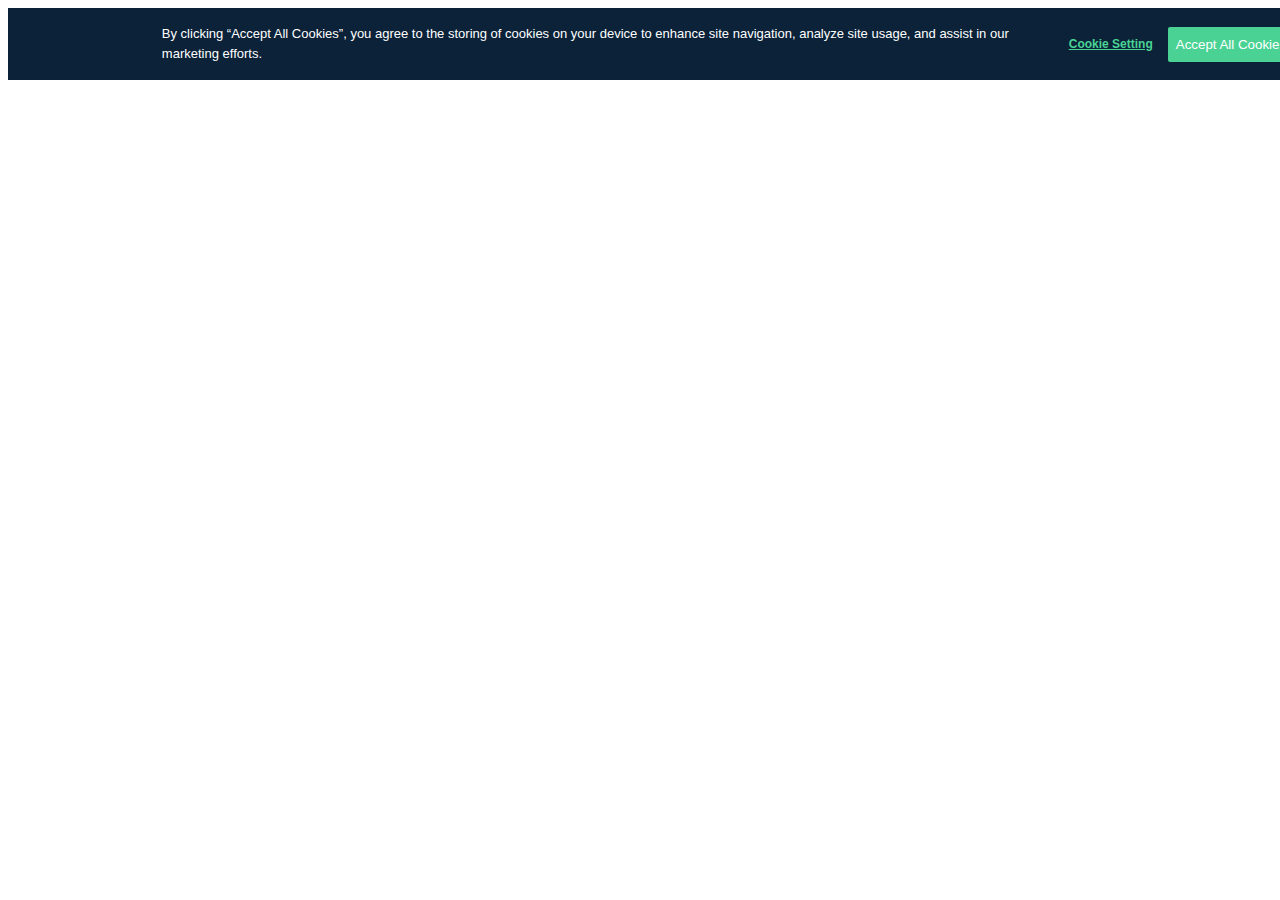
==== homework03/index.html @ 50bc6daf "created third folder; made first cookie sample with stylization" ====
<!DOCTYPE html>
<html lang="en">
<head>
  <meta charset="UTF-8" />
  <meta http-equiv="X-UA-Compatible" content="IE=edge" />
  <meta name="viewport" content="width=device-width, initial-scale=1.0" />
  <title>Document</title>
  <link rel="stylesheet" href="./style.css" />
</head>
<body>
<div class="darkblue-cookie">
  <div class="cookie-notice">
    By clicking “Accept All Cookies”, you agree to the storing of cookies on
    your device to enhance site navigation, analyze site usage, and assist
    in our
    <br />
    marketing efforts.
  </div>
  <div class="setting">
    <a href="#">Cookie Setting</a>
  </div>
  <div class="accept">
    <button>Accept All Cookies</button>
  </div>
</div>
</body>
</html>
---- homework03/style.css ----
.darkblue-cookie {
  display: flex;
  align-items: center;
  justify-content: center;
  width: 1440px;
  height: 72px;
  background-color: #0b2239;
}

.cookie-notice {
  font-family: "Inter", sans-serif;
  font-size: 13px;
  line-height: 20px;
  color: #fff;
  margin-right: 60px;
  padding-top: 16px;
  padding-bottom: 16px;
}

.setting a {
  font-family: "Inter", sans-serif;
  font-weight: 600;
  font-size: 12px;
  line-height: 20px;
  text-decoration-line: underline;
  color: #4ad295;
  margin-right: 15px;
}

.accept button {
  padding-right: 120px;
  background: #4AD295;
  border: none; 
  border-radius: 2px;
  padding: 10px 8px;
  color: #fff;
}
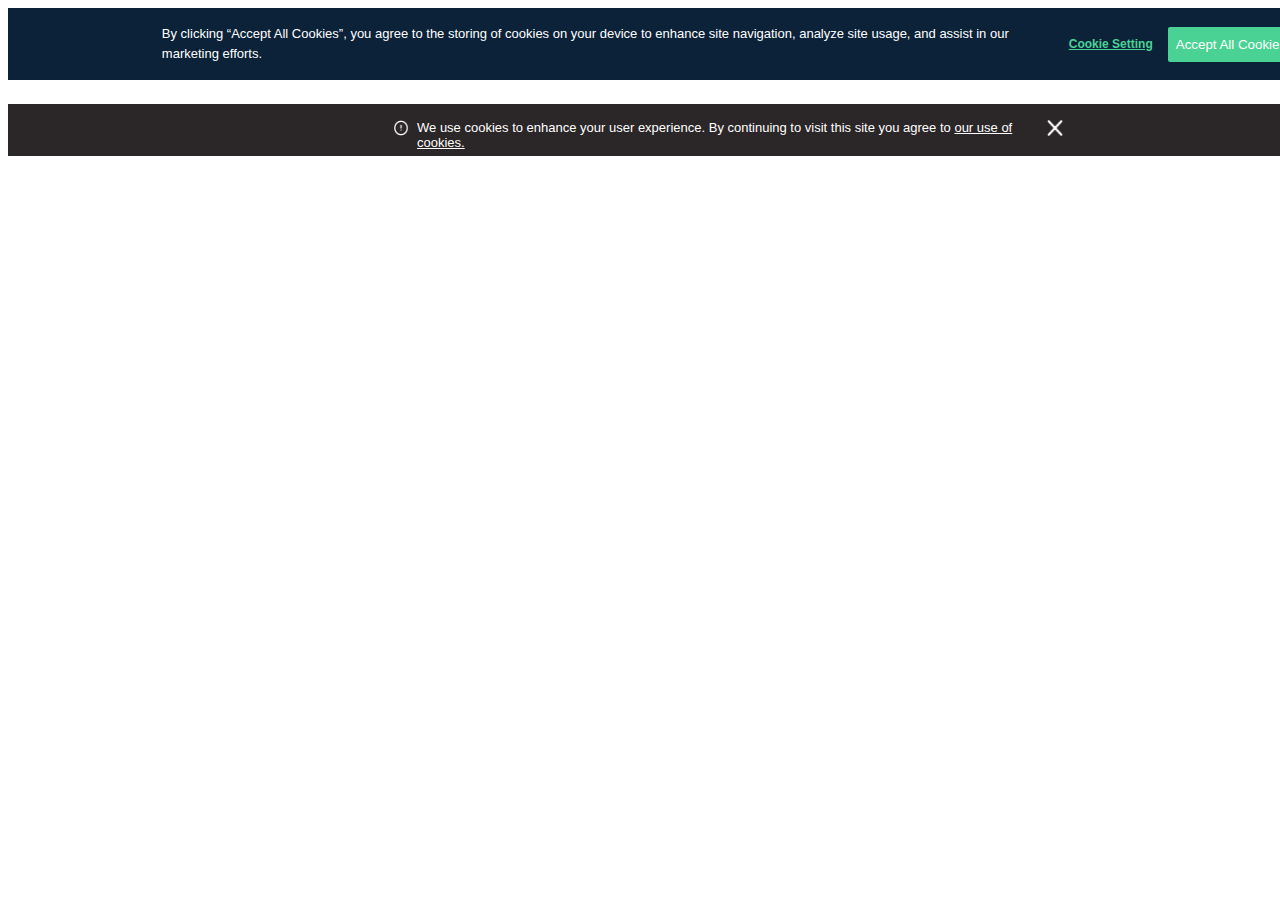
==== commit 1de872ae: "added hover effect for button from 1st cookie; made 2nd cookie with sylization" ====
--- a/homework03/index.html
+++ b/homework03/index.html
@@ -1,27 +1,47 @@
 <!DOCTYPE html>
 <html lang="en">
-<head>
-  <meta charset="UTF-8" />
-  <meta http-equiv="X-UA-Compatible" content="IE=edge" />
-  <meta name="viewport" content="width=device-width, initial-scale=1.0" />
-  <title>Document</title>
-  <link rel="stylesheet" href="./style.css" />
-</head>
-<body>
-<div class="darkblue-cookie">
-  <div class="cookie-notice">
-    By clicking “Accept All Cookies”, you agree to the storing of cookies on
-    your device to enhance site navigation, analyze site usage, and assist
-    in our
-    <br />
-    marketing efforts.
-  </div>
-  <div class="setting">
-    <a href="#">Cookie Setting</a>
-  </div>
-  <div class="accept">
-    <button>Accept All Cookies</button>
-  </div>
-</div>
-</body>
-</html>+  <head>
+    <meta charset="UTF-8" />
+    <meta http-equiv="X-UA-Compatible" content="IE=edge" />
+    <meta name="viewport" content="width=device-width, initial-scale=1.0" />
+    <title>Document</title>
+    <link rel="stylesheet" href="./style.css" />
+  </head>
+  <body>
+    <div class="darkblue-cookie">
+      <div class="darkblue-cookie__notice">
+        By clicking “Accept All Cookies”, you agree to the storing of cookies on
+        your device to enhance site navigation, analyze site usage, and assist
+        in our
+        <br />
+        marketing efforts.
+      </div>
+      <div class="darkblue-cookie__setting">
+        <a href="#">Cookie Setting</a>
+      </div>
+      <div class="darkblue-cookie__accept">
+        <button type="submit">Accept All Cookies</button>
+      </div>
+    </div>
+    <div class="grey-cookie">
+      <div>
+        <img
+          class="grey-cookie__exclamation-mark-img"
+          src="./assets/exclamation mark.png"
+          alt="exclamation-mark"
+        />
+      </div>
+      <div class="grey-cookie__notification">
+        We use cookies to enhance your user experience. By continuing to visit
+        this site you agree to <a href="#">our use of cookies.</a>
+      </div>
+      <div>
+        <button class="grey-cookie__cross-sign-img"><img
+          src="./assets/cross sign.png"
+          alt="cross sign"
+        />
+      </button>
+      </div>
+    </div>
+  </body>
+</html>
--- a/homework03/style.css
+++ b/homework03/style.css
@@ -7,7 +7,7 @@
   background-color: #0b2239;
 }
 
-.cookie-notice {
+.darkblue-cookie__notice {
   font-family: "Inter", sans-serif;
   font-size: 13px;
   line-height: 20px;
@@ -17,7 +17,7 @@
   padding-bottom: 16px;
 }
 
-.setting a {
+.darkblue-cookie__setting a {
   font-family: "Inter", sans-serif;
   font-weight: 600;
   font-size: 12px;
@@ -27,11 +27,57 @@
   margin-right: 15px;
 }
 
-.accept button {
+.darkblue-cookie__accept button {
+  cursor: pointer;
   padding-right: 120px;
-  background: #4AD295;
-  border: none; 
+  background: #4ad295;
+  border: none;
   border-radius: 2px;
   padding: 10px 8px;
   color: #fff;
+}
+
+.darkblue-cookie__accept button:hover {
+  background: #3bab79;
+}
+
+.grey-cookie {
+  display: flex;
+  justify-content: center;
+  align-items: center;
+  width: 1440px;
+  height: 52px;
+  background: #2b2627;
+  margin-top: 24px;
+}
+
+.grey-cookie__exclamation-mark-img {
+  cursor: pointer;
+  width: 16px;
+  height: 16px;
+  margin-right: 8px;
+}
+
+.grey-cookie__notification {
+  font-family: "Inter", sans-serif;
+  color: #fff;
+  font-size: 13px;
+  width: 630px;
+  height: 20px;
+}
+
+.grey-cookie__notification a {
+  color: #fff;
+}
+
+.grey-cookie__cross-sign-img img {
+  width: 16px;
+  height: 16px;
+}
+.grey-cookie__cross-sign-img {
+  border: none;
+  background: none;
+  cursor: pointer;
+  margin: 0px;
+  padding: 0px;
 }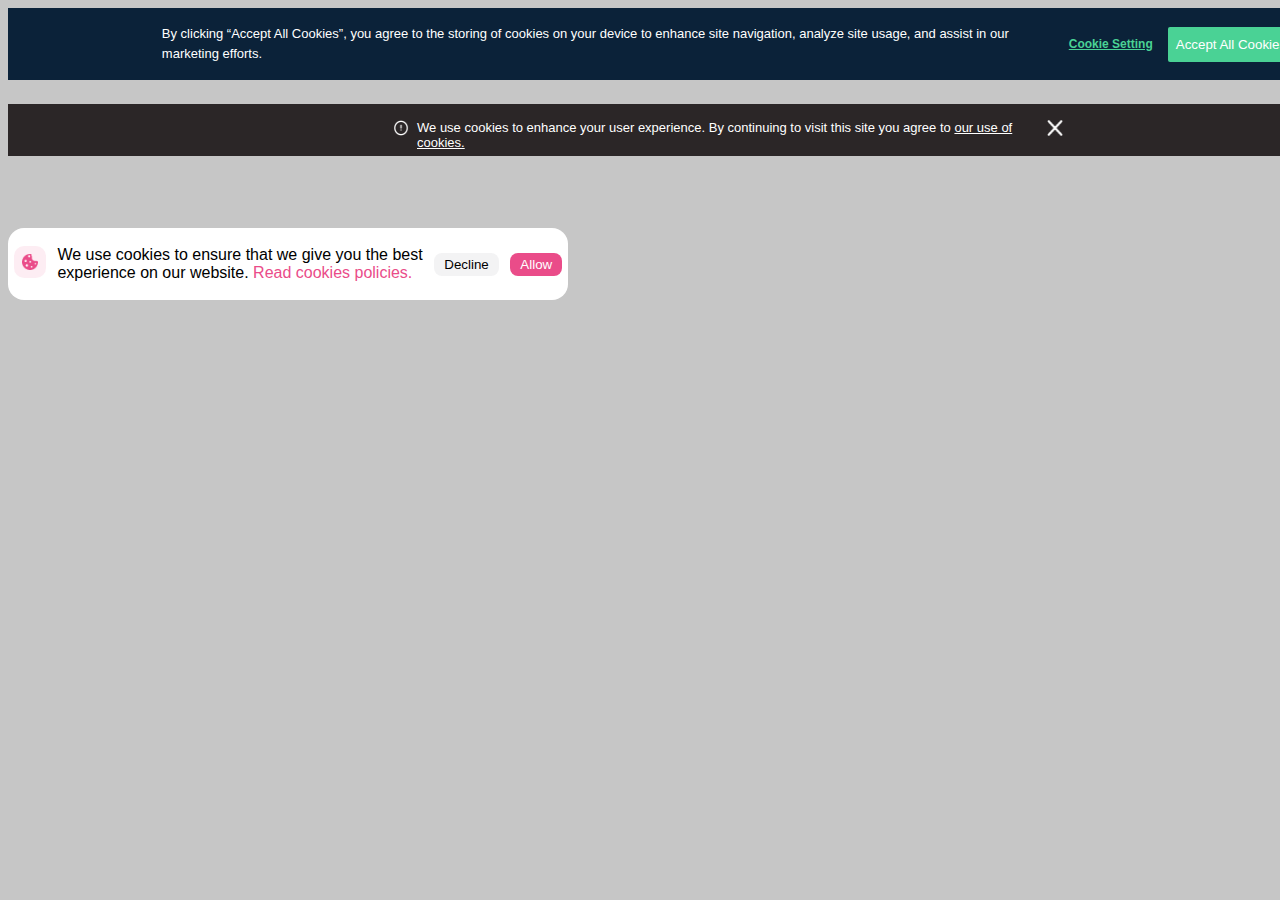
==== commit 809063b4: "made 3rd cookie notification with wstylization" ====
--- a/homework03/index.html
+++ b/homework03/index.html
@@ -7,7 +7,7 @@
     <title>Document</title>
     <link rel="stylesheet" href="./style.css" />
   </head>
-  <body>
+  <body style="background-color: rgba(189, 189, 189, 0.86)">
     <div class="darkblue-cookie">
       <div class="darkblue-cookie__notice">
         By clicking “Accept All Cookies”, you agree to the storing of cookies on
@@ -23,6 +23,7 @@
         <button type="submit">Accept All Cookies</button>
       </div>
     </div>
+
     <div class="grey-cookie">
       <div>
         <img
@@ -36,11 +37,30 @@
         this site you agree to <a href="#">our use of cookies.</a>
       </div>
       <div>
-        <button class="grey-cookie__cross-sign-img"><img
-          src="./assets/cross sign.png"
-          alt="cross sign"
+        <button class="grey-cookie__cross-sign-img">
+          <img src="./assets/cross sign.png" alt="cross sign" />
+        </button>
+      </div>
+    </div>
+
+    <div class="pink-cookie">
+      <div>
+        <img
+          class="pink-cookie__bitten-cookie-img"
+          src="./assets/bitten cookie.png"
+          alt="bitten cookie"
         />
-      </button>
+      </div>
+      <div class="pink-cookie__notification">
+        We use cookies to ensure that we give you the best
+        <br/> experience on our
+        website.<a href="#"> Read cookies policies.</a>
+      </div>
+      <div class="pink-cookie__decline">
+        <button type="submit">Decline</button>
+      </div>
+      <div class="pink-cookie__allow">
+        <button type="submit">Allow</button>
       </div>
     </div>
   </body>
--- a/homework03/style.css
+++ b/homework03/style.css
@@ -74,10 +74,61 @@
   width: 16px;
   height: 16px;
 }
+
 .grey-cookie__cross-sign-img {
   border: none;
   background: none;
   cursor: pointer;
   margin: 0px;
   padding: 0px;
+}
+
+.pink-cookie {
+  margin-top: 72px;
+  display: flex;
+  justify-content: space-around;
+  align-items: center;
+  width: 560px;
+  height: 72px;
+  background: #fff;
+  border-radius: 16px;
+  font-family: "Inter", sans-serif;
+}
+
+.pink-cookie__bitten-cookie-img {
+  background: rgba(234, 76, 137, 0.1);
+  width: 16px;
+  height: 16px;
+  padding: 8px 8px 8px 8px;
+  border-radius: 10px;
+}
+
+.pink-cookie__notification a {
+  text-decoration: none;
+  color: #EA4C89;
+}
+
+.pink-cookie__decline button {
+  background: #0D0C220D;
+  border: none;
+  border-radius: 8px;
+  padding: 4px 10px;
+  cursor: pointer;
+}
+
+.pink-cookie__decline button:hover {
+  background: #0d0c221a;
+}
+
+.pink-cookie__allow button {
+  color: #fff;
+  background: #EA4C89;
+  border: none;
+  border-radius: 8px;
+  padding: 4px 10px;
+  cursor: pointer;
+}
+
+.pink-cookie__allow button:hover {
+  background: #ff4a90;
 }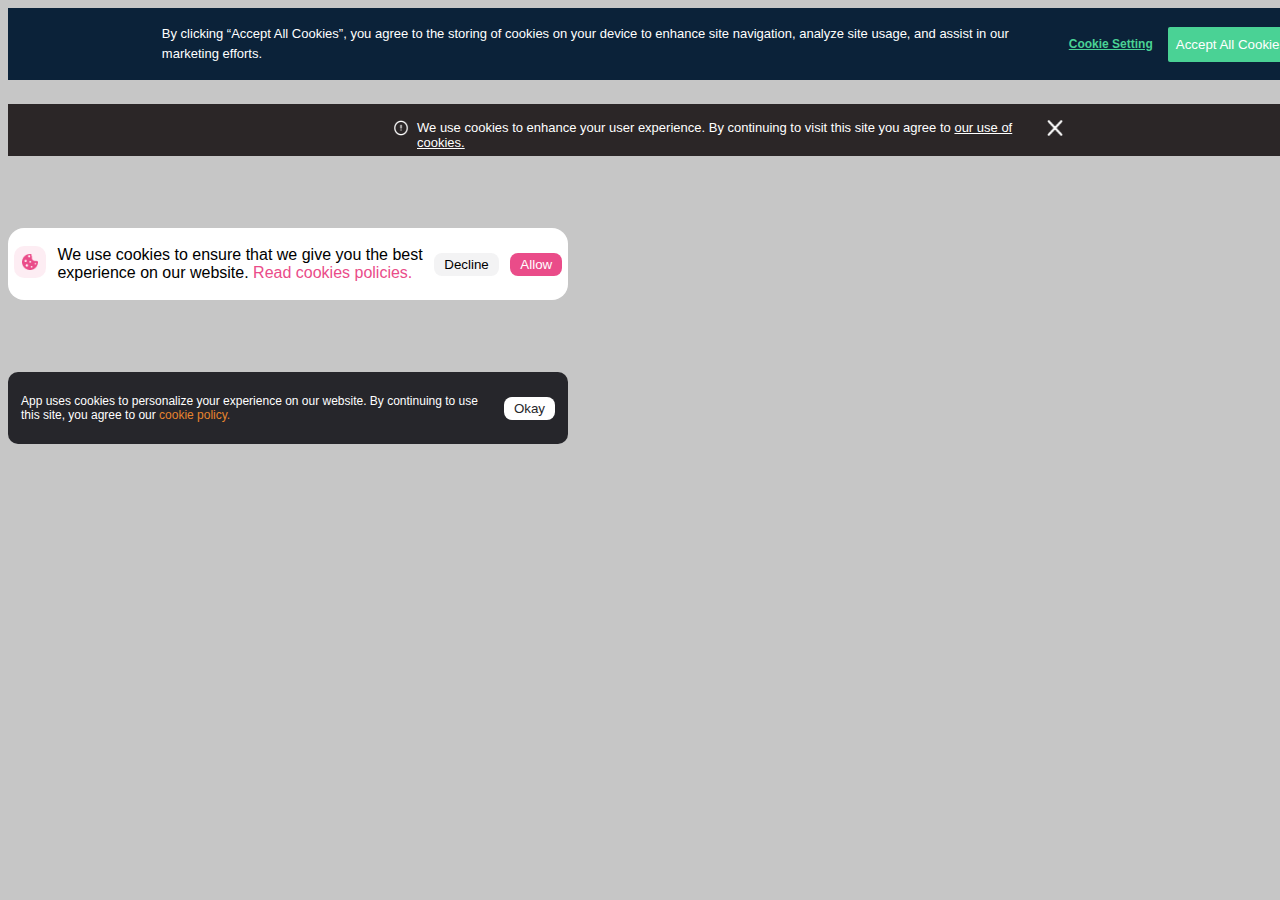
==== commit 63c98a1a: "made 4th cookie notification with wstylization" ====
--- a/homework03/index.html
+++ b/homework03/index.html
@@ -63,5 +63,14 @@
         <button type="submit">Allow</button>
       </div>
     </div>
+    
+    <div class="light-grey-cookie">
+      <div class="light-grey-cookie__notification">App uses cookies to personalize your experience on our website. By continuing to use 
+        <br/>
+        this site, you agree to our <a href="#">cookie policy.</a></div>
+      <div class="light-grey-cookie__allow">
+        <button type="submit">Okay</button>
+      </div>
+    </div>
   </body>
 </html>
--- a/homework03/style.css
+++ b/homework03/style.css
@@ -105,11 +105,11 @@
 
 .pink-cookie__notification a {
   text-decoration: none;
-  color: #EA4C89;
+  color: #ea4c89;
 }
 
 .pink-cookie__decline button {
-  background: #0D0C220D;
+  background: #0d0c220d;
   border: none;
   border-radius: 8px;
   padding: 4px 10px;
@@ -122,7 +122,7 @@
 
 .pink-cookie__allow button {
   color: #fff;
-  background: #EA4C89;
+  background: #ea4c89;
   border: none;
   border-radius: 8px;
   padding: 4px 10px;
@@ -131,4 +131,37 @@
 
 .pink-cookie__allow button:hover {
   background: #ff4a90;
-}+}
+
+.light-grey-cookie {
+  margin-top: 72px;
+  display: flex;
+  justify-content: space-around;
+  align-items: center;
+  width: 560px;
+  height: 72px;
+  background: #26262B;
+  border-radius: 10px;
+  font-family: "Roboto", sans-serif;
+  font-size: 12px;
+  color: #ffff;
+}
+
+.light-grey-cookie a {
+  color:  #E6842E;
+  text-decoration: none;
+}
+
+.light-grey-cookie__allow button {
+  color: #26262B;
+  background: #fff;
+  border: none;
+  border-radius: 8px;
+  padding: 4px 10px;
+  cursor: pointer;
+}
+
+.light-grey-cookie__allow button:hover {
+  background: #edebeb;
+}
+
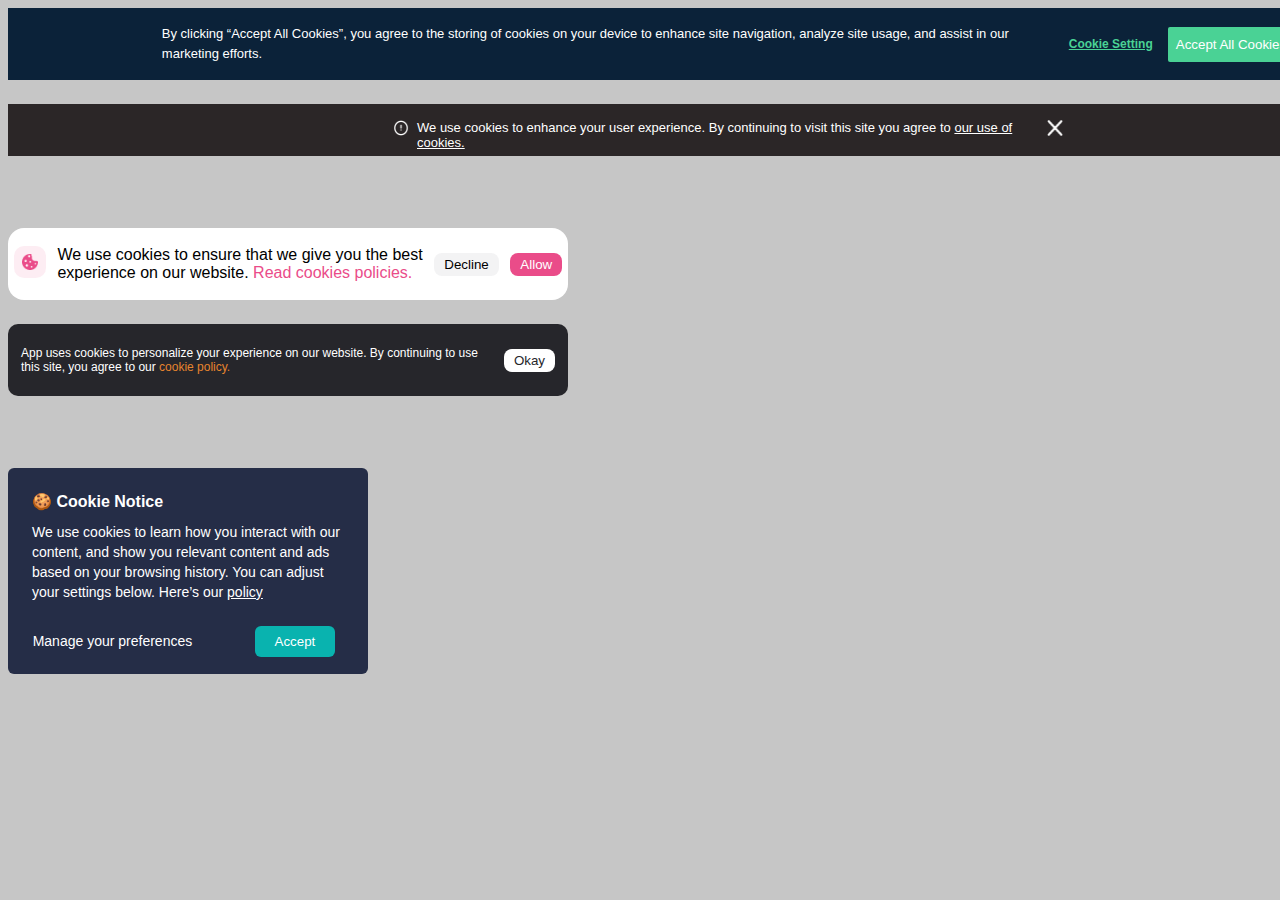
==== commit 49cc6152: "made 5th cookie notification with stylization" ====
--- a/homework03/index.html
+++ b/homework03/index.html
@@ -63,7 +63,7 @@
         <button type="submit">Allow</button>
       </div>
     </div>
-    
+
     <div class="light-grey-cookie">
       <div class="light-grey-cookie__notification">App uses cookies to personalize your experience on our website. By continuing to use 
         <br/>
@@ -72,5 +72,18 @@
         <button type="submit">Okay</button>
       </div>
     </div>
+
+    <div class="blue-cookie">
+      <div class="blue-cookie__top-block">
+        <div class="blue-cookie__notice">&#127850 <b>Cookie Notice</b></div>
+        <div class="blue-cookie__notification">We use cookies to learn how you interact with our content, and show you relevant content and ads based on your browsing history. You can adjust your settings below. Here’s our <a href="#">policy</a></div>
+      </div>
+      <div class="blue-cookie__bottom-block">
+        <div class="blue-cookie__managing-preferences"><a href="#">Manage your preferences</a></div>
+        <div class="blue-cookie__accept">
+          <button type="submit>">Accept</button>
+        </div>
+     </div>
+    </div>
   </body>
 </html>
--- a/homework03/style.css
+++ b/homework03/style.css
@@ -134,7 +134,7 @@
 }
 
 .light-grey-cookie {
-  margin-top: 72px;
+  margin-top: 24px;
   display: flex;
   justify-content: space-around;
   align-items: center;
@@ -165,3 +165,78 @@
   background: #edebeb;
 }
 
+.blue-cookie {
+  display: flex;
+  flex-direction: column;
+  margin-top: 72px;
+  width: 360px;
+  height: 206px;
+  background: rgba(28, 37, 64, 0.95);
+  font-family: "Roboto", sans-serif;
+  color: #fff;
+  border-radius: 6px;
+}
+
+.blue-cookie__top-block {
+  padding: 24px;
+  display: flex;
+  flex-direction: column;
+  align-items: flex-start;
+}
+
+.blue-cookie__notice {
+  font-weight: 500;
+  font-size: 16px;
+  line-height: 20px;
+}
+
+.blue-cookie__notification {
+  padding-top: 10px;
+  font-weight: 400;
+  font-size: 14px;
+  line-height: 20px;
+}
+
+.blue-cookie__notification a {
+  color: #FFFFFF;
+}
+
+.blue-cookie__bottom-block {
+  display: flex;
+  align-items: flex-end;
+  justify-content: space-around;
+}
+
+.blue-cookie__managing-preferences {
+  font-weight: 500;
+  font-size: 14px;
+  line-height: 16px;
+  padding-left: 7px;
+  padding-right: 27px;
+  margin-bottom: 8px;
+}
+
+.blue-cookie__managing-preferences a {
+  text-decoration: none;
+  color: #FFFFFF;
+}
+
+.blue-cookie__accept {
+  font-weight: 500;
+  font-size: 14px;
+  line-height: 16px;
+  padding-right: 15px;
+}
+
+.blue-cookie__accept button {
+  cursor: pointer;
+  background: #09B3AF;
+  color: #ffff;
+  border: none;
+  border-radius: 6px;
+  padding: 8px 20px;
+}
+
+.blue-cookie__accept button:hover {
+  background: #0b9a96;
+}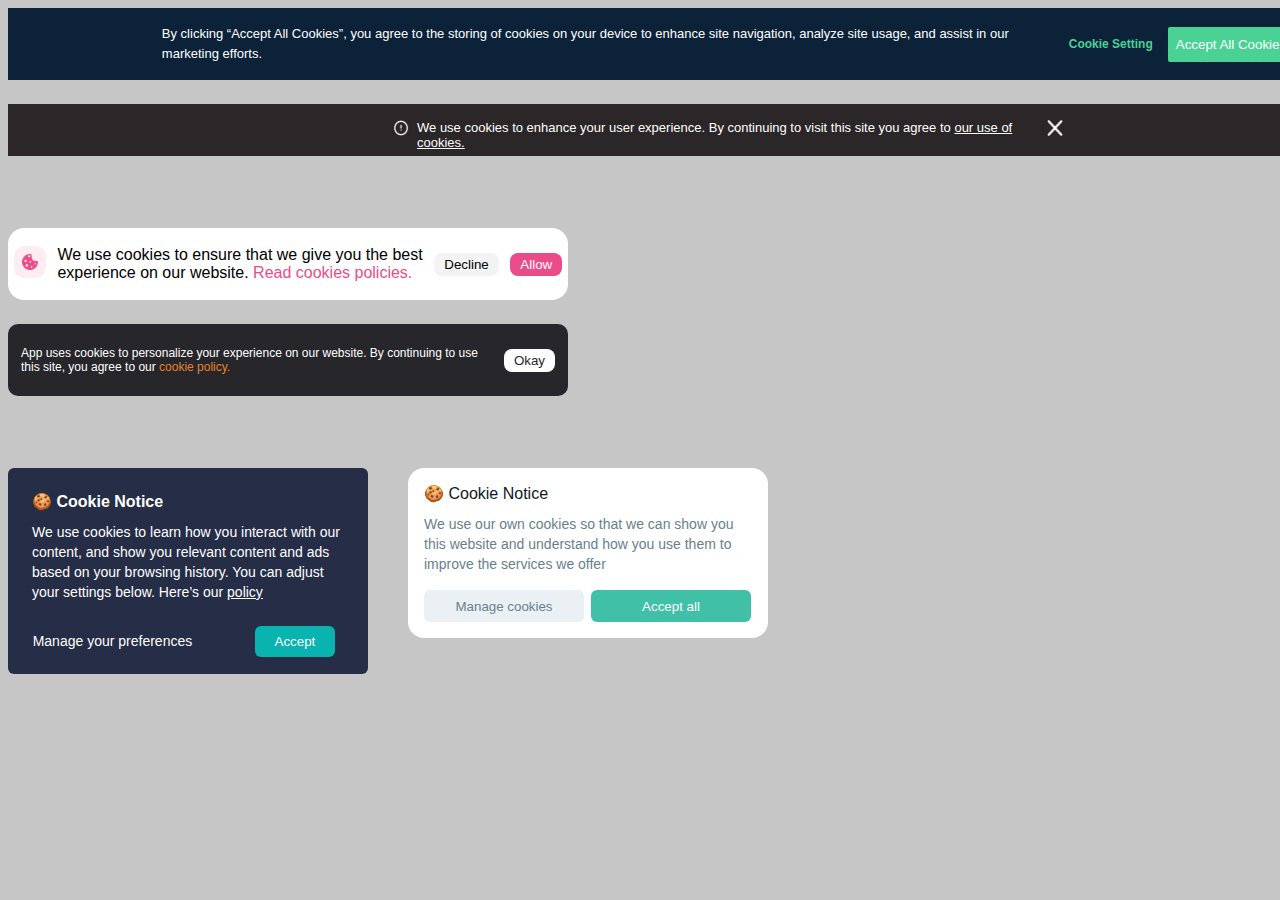
==== commit ebff3881: "made 6th cookie notification with stylization" ====
--- a/homework03/index.html
+++ b/homework03/index.html
@@ -72,18 +72,32 @@
         <button type="submit">Okay</button>
       </div>
     </div>
+    <div class="blue-and-green-cookies">
+      <div class="blue-cookie">
+        <div class="blue-cookie__top-block">
+         <div class="blue-cookie__notice">&#127850 <b>Cookie Notice</b></div>
+          <div class="blue-cookie__notification">We use cookies to learn how you interact with our content, and show you relevant content and ads based on your browsing history. You can adjust your settings below. Here’s our <a href="#">policy</a></div>
+        </div>
+        <div class="blue-cookie__bottom-block">
+          <div class="blue-cookie__managing-preferences"><a href="#">Manage your preferences</a></div>
+          <div class="blue-cookie__accept">
+           <button type="submit>">Accept</button>
+         </div>
+        </div>
+      </div>
 
-    <div class="blue-cookie">
-      <div class="blue-cookie__top-block">
-        <div class="blue-cookie__notice">&#127850 <b>Cookie Notice</b></div>
-        <div class="blue-cookie__notification">We use cookies to learn how you interact with our content, and show you relevant content and ads based on your browsing history. You can adjust your settings below. Here’s our <a href="#">policy</a></div>
+    <div class="green-cookie">
+        <div class="green-cookie__top-block">
+          <div class="green-cookie__notice">&#127850 Cookie Notice</div>
+          <div class="green-cookie__notification">We use our own cookies so that we can show you this website and understand how you use them to improve the services we offer</div>
+        </div>
+        <div class="green-cookie__bottom-block">
+          <div class="green-cookie__managing">
+            <button type="submit">Manage cookies</button></div>
+          <div class="green-cookie__accept">
+            <button type="submit">Accept all</button></div>
+        </div>
       </div>
-      <div class="blue-cookie__bottom-block">
-        <div class="blue-cookie__managing-preferences"><a href="#">Manage your preferences</a></div>
-        <div class="blue-cookie__accept">
-          <button type="submit>">Accept</button>
-        </div>
-     </div>
     </div>
   </body>
 </html>
--- a/homework03/style.css
+++ b/homework03/style.css
@@ -22,9 +22,13 @@
   font-weight: 600;
   font-size: 12px;
   line-height: 20px;
-  text-decoration-line: underline;
+  text-decoration: none;
   color: #4ad295;
   margin-right: 15px;
+}
+
+.darkblue-cookie__setting a:hover {
+  text-decoration: underline;
 }
 
 .darkblue-cookie__accept button {
@@ -108,6 +112,10 @@
   color: #ea4c89;
 }
 
+.pink-cookie__notification a:hover {
+  text-decoration: underline;
+}
+
 .pink-cookie__decline button {
   background: #0d0c220d;
   border: none;
@@ -140,7 +148,7 @@
   align-items: center;
   width: 560px;
   height: 72px;
-  background: #26262B;
+  background: #26262b;
   border-radius: 10px;
   font-family: "Roboto", sans-serif;
   font-size: 12px;
@@ -148,12 +156,16 @@
 }
 
 .light-grey-cookie a {
-  color:  #E6842E;
+  color: #e6842e;
   text-decoration: none;
 }
 
+.light-grey-cookie a:hover {
+  text-decoration: underline;
+}
+
 .light-grey-cookie__allow button {
-  color: #26262B;
+  color: #26262b;
   background: #fff;
   border: none;
   border-radius: 8px;
@@ -165,10 +177,15 @@
   background: #edebeb;
 }
 
+.blue-and-green-cookies {
+  display: flex;
+  flex-direction: row;
+  margin-top: 72px;
+}
+
 .blue-cookie {
   display: flex;
   flex-direction: column;
-  margin-top: 72px;
   width: 360px;
   height: 206px;
   background: rgba(28, 37, 64, 0.95);
@@ -198,7 +215,7 @@
 }
 
 .blue-cookie__notification a {
-  color: #FFFFFF;
+  color: #ffffff;
 }
 
 .blue-cookie__bottom-block {
@@ -218,7 +235,11 @@
 
 .blue-cookie__managing-preferences a {
   text-decoration: none;
-  color: #FFFFFF;
+  color: #ffffff;
+}
+
+.blue-cookie__managing-preferences a:hover {
+  text-decoration: underline;
 }
 
 .blue-cookie__accept {
@@ -230,7 +251,7 @@
 
 .blue-cookie__accept button {
   cursor: pointer;
-  background: #09B3AF;
+  background: #09b3af;
   color: #ffff;
   border: none;
   border-radius: 6px;
@@ -239,4 +260,93 @@
 
 .blue-cookie__accept button:hover {
   background: #0b9a96;
-}+}
+
+.green-cookie {
+  display: flex;
+  flex-direction: column;
+  margin-left: 40px;
+  background: #ffff;
+  width: 360px;
+  height: 170px;
+  border-radius: 16px;
+  font-family: "Roboto", sans-serif;
+}
+
+.green-cookie__notice {
+  width: 132px;
+  height: 20px;
+  font-weight: 500;
+  font-size: 16px;
+  line-height: 20px;
+  color: #0f181d;
+}
+
+.green-cookie__notification {
+  width: 328px;
+  height: 60px;
+  font-weight: 400;
+  font-size: 14px;
+  line-height: 20px;
+  color: #687f8c;
+  margin-top: 10px;
+}
+
+.green-cookie__managing {
+  width: 144px;
+  height: 16px;
+  font-weight: 500;
+  font-size: 14px;
+  line-height: 16px;
+  margin-right: 23px;
+}
+
+.green-cookie__managing button {
+  color: #687f8c;
+  width: 160px;
+  height: 32px;
+  background: #eaf0f4;
+  border: none;
+  border-radius: 6px;
+  padding: 8px;
+  cursor: pointer;
+}
+
+.green-cookie__managing button:hover {
+  background: #bbc5cb;
+}
+
+.green-cookie__accept {
+  width: 144px;
+  height: 16px;
+  font-weight: 500;
+  font-size: 14px;
+  line-height: 16px;
+}
+
+.green-cookie__accept button {
+  color: #ffffff;
+  width: 160px;
+  height: 32px;
+  background: #40c1a7;
+  border: none;
+  border-radius: 6px;
+  padding: 8px;
+  cursor: pointer;
+}
+
+.green-cookie__accept button:hover {
+  background: #35a38d;
+}
+
+.green-cookie__top-block {
+  display: flex;
+  flex-direction: column;
+  padding: 16px;
+}
+
+.green-cookie__bottom-block {
+  display: flex;
+  align-items: flex-end;
+  margin-left: 16px;
+}
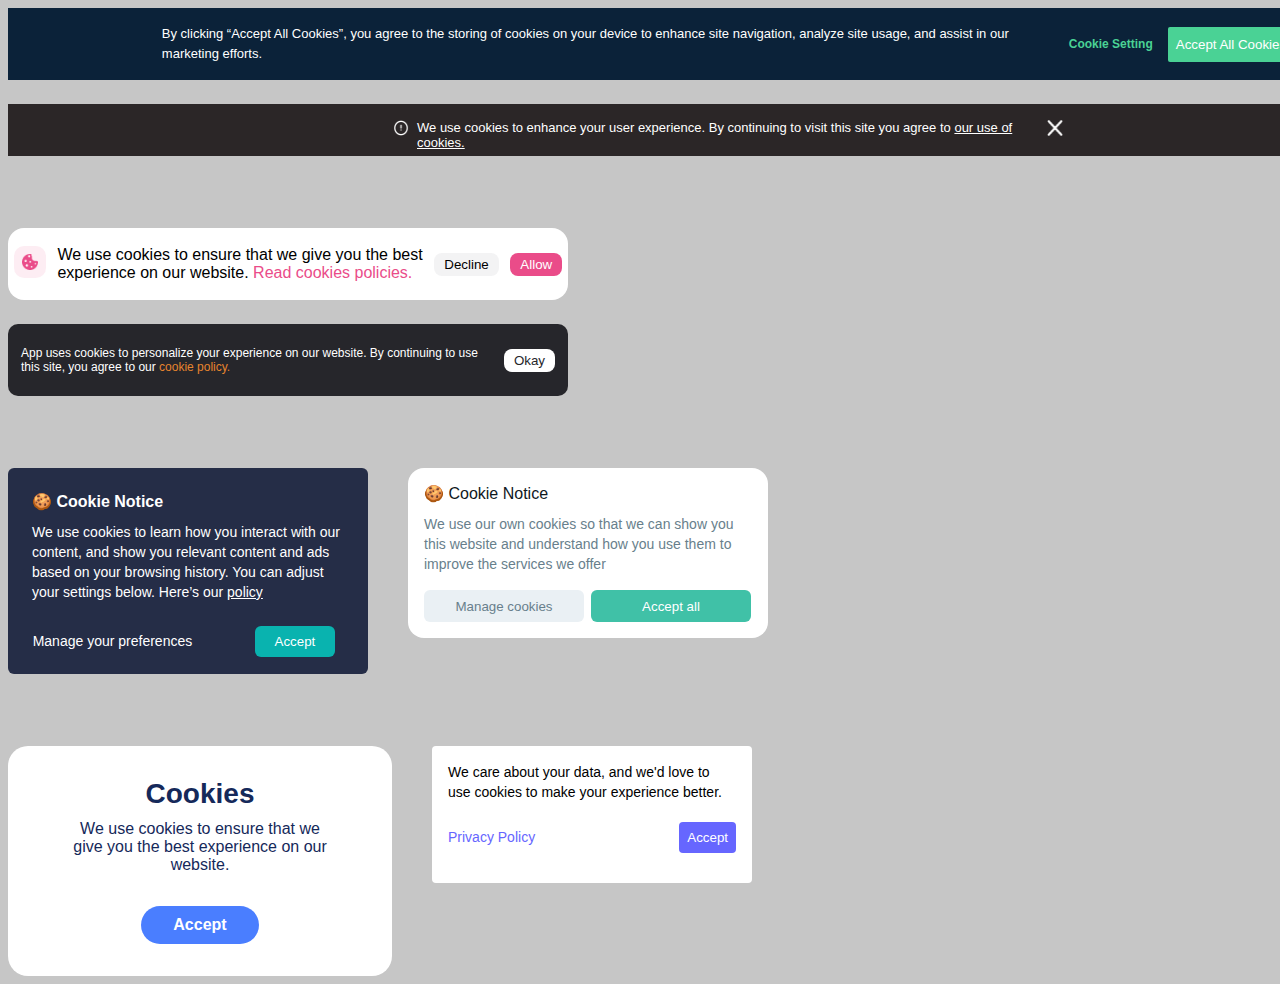
==== commit a6ef588c: "made 7th and 8th cookies notification with stylization" ====
--- a/homework03/index.html
+++ b/homework03/index.html
@@ -6,6 +6,8 @@
     <meta name="viewport" content="width=device-width, initial-scale=1.0" />
     <title>Document</title>
     <link rel="stylesheet" href="./style.css" />
+    <link href="https://fonts.cdnfonts.com/css/gilroy-bold" rel="stylesheet">
+    <link href="https://fonts.cdnfonts.com/css/sf-pro-display" rel="stylesheet">
   </head>
   <body style="background-color: rgba(189, 189, 189, 0.86)">
     <div class="darkblue-cookie">
@@ -20,7 +22,7 @@
         <a href="#">Cookie Setting</a>
       </div>
       <div class="darkblue-cookie__accept">
-        <button type="submit">Accept All Cookies</button>
+        <button>Accept All Cookies</button>
       </div>
     </div>
 
@@ -57,10 +59,10 @@
         website.<a href="#"> Read cookies policies.</a>
       </div>
       <div class="pink-cookie__decline">
-        <button type="submit">Decline</button>
+        <button>Decline</button>
       </div>
       <div class="pink-cookie__allow">
-        <button type="submit">Allow</button>
+        <button>Allow</button>
       </div>
     </div>
 
@@ -69,7 +71,7 @@
         <br/>
         this site, you agree to our <a href="#">cookie policy.</a></div>
       <div class="light-grey-cookie__allow">
-        <button type="submit">Okay</button>
+        <button>Okay</button>
       </div>
     </div>
     <div class="blue-and-green-cookies">
@@ -81,7 +83,7 @@
         <div class="blue-cookie__bottom-block">
           <div class="blue-cookie__managing-preferences"><a href="#">Manage your preferences</a></div>
           <div class="blue-cookie__accept">
-           <button type="submit>">Accept</button>
+           <button>Accept</button>
          </div>
         </div>
       </div>
@@ -93,11 +95,26 @@
         </div>
         <div class="green-cookie__bottom-block">
           <div class="green-cookie__managing">
-            <button type="submit">Manage cookies</button></div>
+            <button>Manage cookies</button></div>
           <div class="green-cookie__accept">
-            <button type="submit">Accept all</button></div>
+            <button>Accept all</button></div>
         </div>
       </div>
     </div>
+  <div class="light-blue-and-last">
+    <div class="light-blue-cookie">
+      <div class="light-blue-cookie__title">Cookies</div>
+      <div class="light-blue-cookie__notification">We use cookies to ensure that we give you the best experience on our website.</div>
+      <button onclick="alert('Слава Україні!')" class="light-blue-cookie__button">Accept</button>
+    </div>
+
+    <div class="last-cookie">
+      <div class="last-cookie__message">We care about your data, and we'd love to use cookies to make your experience better.</div>
+     <div class="last-cookie__bottom-block">
+      <div class="last-cookie__policy"><a href="#">Privacy Policy</a></div>
+      <button class="last-cookie__button">Accept</button>
+      </div> 
+    </div>
+  </div>
   </body>
 </html>
--- a/homework03/style.css
+++ b/homework03/style.css
@@ -179,7 +179,6 @@
 
 .blue-and-green-cookies {
   display: flex;
-  flex-direction: row;
   margin-top: 72px;
 }
 
@@ -350,3 +349,97 @@
   align-items: flex-end;
   margin-left: 16px;
 }
+
+.light-blue-and-last {
+  margin-top: 72px;
+  display: flex;
+}
+
+.light-blue-cookie {
+  display: flex;
+  justify-content: center;
+  align-items: center;
+  flex-direction: column;
+  width: 320px;
+  background-color: #ffffff;
+  border-radius: 20px;
+  padding: 32px;
+  margin-right: 40px;
+}
+
+.light-blue-cookie__title {
+  font-family: "Gilroy-Bold", sans-serif;
+  font-weight: 900;
+  font-size: 28px;
+  color: #15295a;
+  margin-bottom: 10px;
+}
+
+.light-blue-cookie__notification {
+  font-family: "Inter", sans-serif;
+  font-weight: 400;
+  font-size: 16px;
+  color: #15295a;
+  text-align: center;
+  width: 256px;
+  margin-bottom: 32px;
+}
+
+.light-blue-cookie__button {
+  background-color: #4a7eff;
+  border: none;
+  border-radius: 43px;
+  font-family: "Inter", sans-serif;
+  font-size: 16px;
+  font-weight: 700;
+  padding: 10px 32px;
+  color: #fff;
+  cursor: pointer;
+}
+
+.light-blue-cookie__button:hover {
+  background-color: #436aca;
+}
+
+.last-cookie {
+  background: #ffffff;
+  border-radius: 4px;
+  width: 320px;
+  height: 137px;
+  box-sizing: border-box;
+  padding: 16px;
+  font-family: "SF Pro Display", sans-serif;
+}
+
+.last-cookie__message {
+  font-weight: 400;
+  font-size: 14px;
+  line-height: 20px;
+  margin-bottom: 20px;
+}
+
+.last-cookie__bottom-block {
+  display: flex;
+  justify-content: space-between;
+  align-items: center;
+}
+
+.last-cookie__policy {
+  color: #6666ff;
+  font-weight: 500;
+  font-size: 14px;
+  line-height: 17px;
+}
+
+.last-cookie__policy a {
+  color: #6666ff;
+  text-decoration: none;
+}
+
+.last-cookie__button {
+  color: white;
+  background: #6666ff;
+  border: none;
+  border-radius: 4px;
+  padding: 8px;
+}
